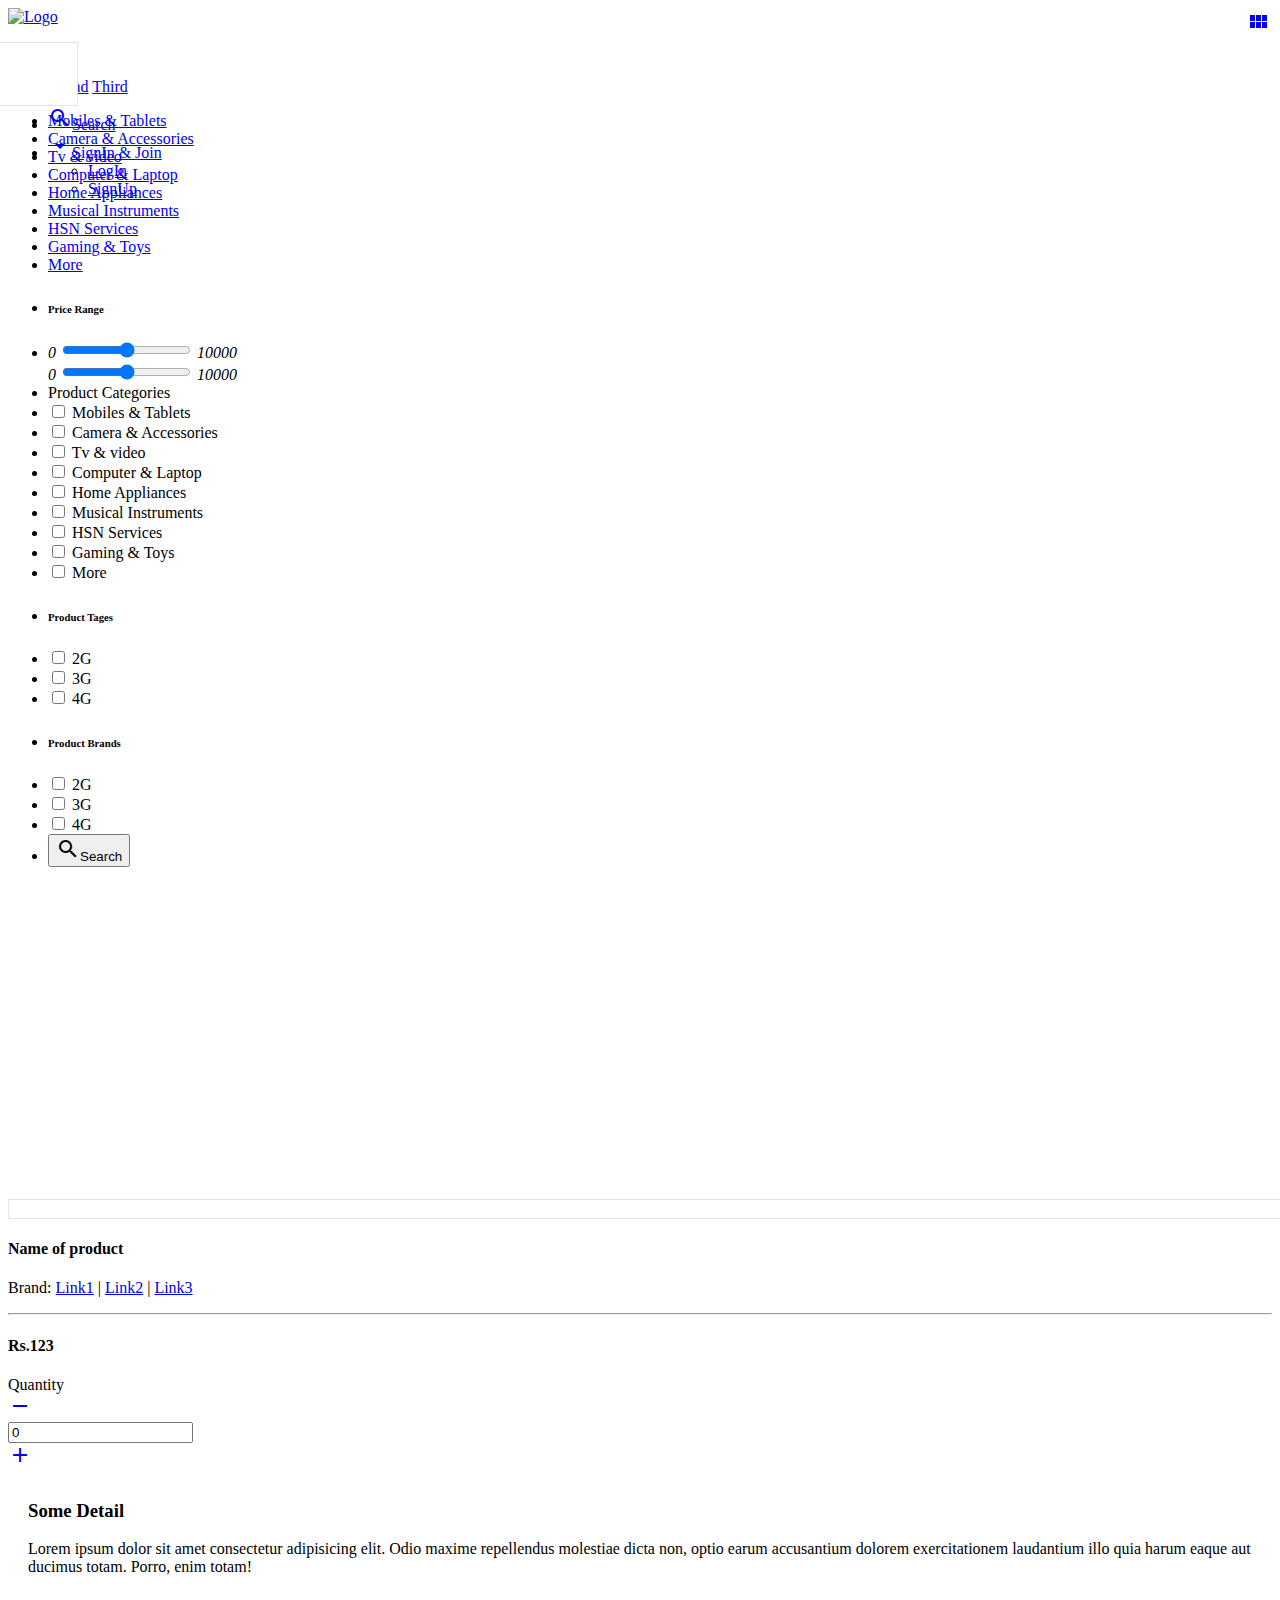
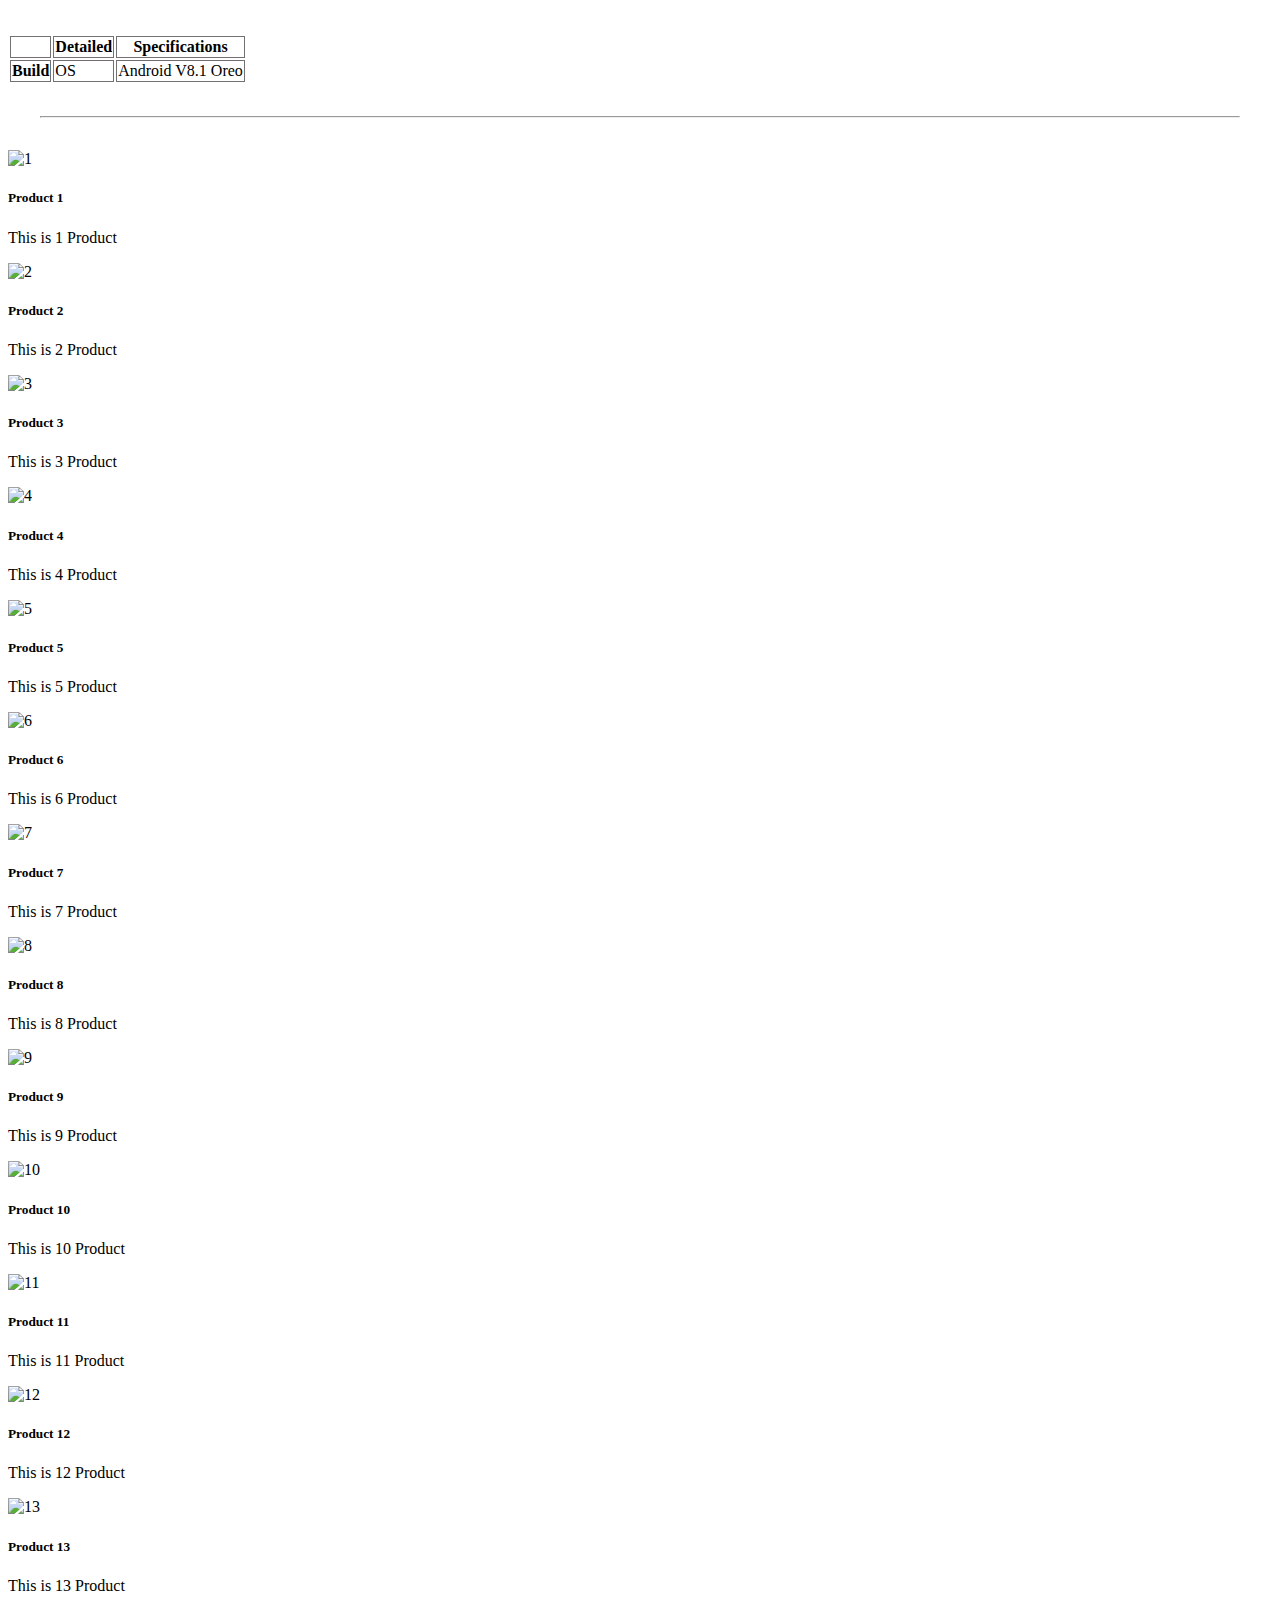
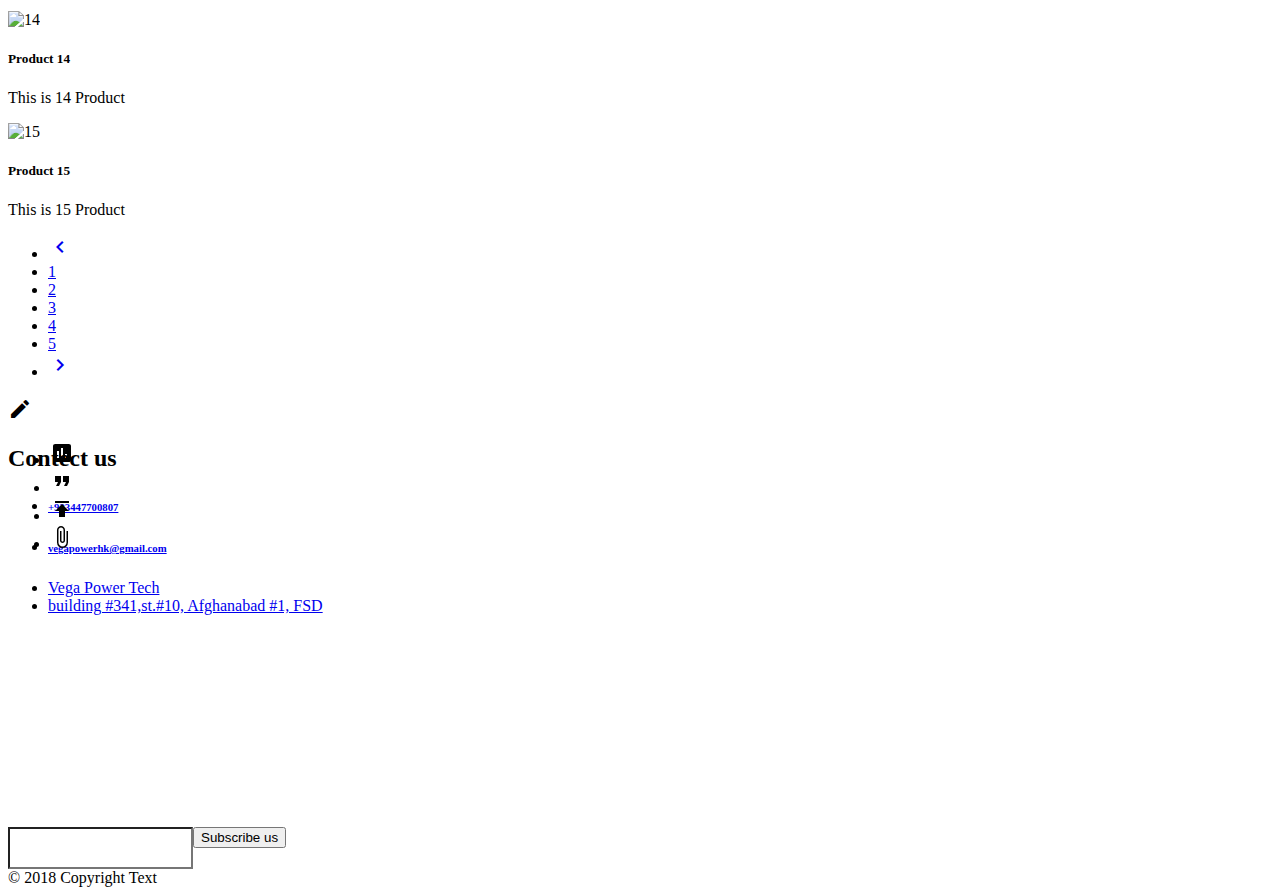
==== Product.html @ 9d2dc454 "change Product Page" ====
<!DOCTYPE html>
<html lang="en">
<head>
    <meta charset="UTF-8">
    <meta name="viewport" content="width=device-width, initial-scale=1.0">
    <meta http-equiv="X-UA-Compatible" content="ie=edge">
    <title>Document</title>
    <link rel="stylesheet" href="css/all.css">
    <link rel="stylesheet" href="css/materialize.css">
    <link href="https://fonts.googleapis.com/icon?family=Material+Icons" rel="stylesheet">
    <link rel="stylesheet" href="css/style.css">
</head>
<body>
        <body>
                <nav class="navbar-fixed transparent nav">
                    <div class="nav-wrapper">
                        <a href="#!" class="brand-logo">
                            <img src="images/logo.png" alt="Logo" height="70" class="brand-logo">
                        </a>
                        <ul class="right hide-on-med-and-down">
                            <li id="inputHolder" class="scale-transition scale-out"><input type="text" class="" placeholder="Enter here"
                                    id="searchInput"></li>
                            <li id="searchBtnHolder" class="red"><a href="#" id="searchBtn"><i class="material-icons left">search</i>Search</a></li>
                            <li class="red">
                                <a href="#" data-target='dropdown1' class="dropdown-trigger">
                                    <span>
                                        <i class="material-icons right">arrow_drop_down</i>SignIn &amp; Join
                                    </span>
                                </a>
                                <ul id='dropdown1' class='dropdown-content'>
                                    <li><a href="#!">LogIn</a></li>
                                    <li><a href="#!">SignUp</a></li>
                                </ul>
                            </li>
                        </ul>
                    </div>
                </nav>
                <div class="row">
                    <div class="col s12 m12">
                        <nav class="blue">
                            <div class="nav-wrapper">
                                <div class="col s12">
                                    <a href="#!" class="breadcrumb">First</a>
                                    <a href="#!" class="breadcrumb">Second</a>
                                    <a href="#!" class="breadcrumb">Third</a>
                                </div>
                            </div>
                        </nav>
                    </div>
                </div>
                        <a href="#" class="btn btn-floating hide-on-med-and-up blue sidenav-trigger btn-large" id="sidenavTrigger"
                            data-target="slide-out">
                            <i class="material-icons right">view_module</i></a>
                        <div class="row">
                            <div class="col s10 m3 sidenav" id="slide-out">
                                <ul class="collection">
                                    <li class="collection-item">
                                        <a href="https://www.daraz.pk/phones-tablets/" class="black-text collection-link">
                                            <i class="fas fa-mobile-alt mr-2"></i>
                                            Mobiles &amp; Tablets
                                        </a>
                                    </li>
                                    <li class="collection-item">
                                        <a href="https://www.daraz.pk/tvs-audio-cameras/" class="black-text collection-link">
                                            <i class="fas fa-camera mr-2"></i>
                                            Camera &amp; Accessories
                                        </a>
                                    </li>
                                    <li class="collection-item">
                                        <a href="https://www.daraz.pk/tvs-audio-cameras/" class="black-text collection-link">
                                            <i class="fas fa-tv mr-2"></i>
                                            Tv &amp; video
                                        </a>
                                    </li>
                                    <li class="collection-item">
                                        <a href="https://www.daraz.pk/computing-gaming/" class="black-text collection-link">
                                            <i class="fas fa-laptop mr-2"></i>
                                            Computer &amp; Laptop
                                        </a>
                                    </li>
                                    <li class="collection-item">
                                        <a href="https://www.daraz.pk/home-appliances/" class="black-text collection-link">
                                            <i class="fas fa-blender mr-2"></i>
                                            Home Appliances
                                        </a>
                                    </li>
                                    <li class="collection-item"><a href="#" class="black-text collection-link">
                                            <i class="fas fa-volume-up mr-2"></i>
                                            Musical Instruments
                                        </a>
                                    </li>
                                    <li class="collection-item">
                                        <a href="#" class="black-text collection-link">
                                            <i class="fas fa-cogs mr-2"></i>
                                            HSN Services
                                        </a>
                                    </li>
                                    <li class="collection-item">
                                        <a href="#" class="black-text collection-link">
                                            <i class="fas fa-gamepad mr-2"></i>
                                            Gaming &amp; Toys
                                        </a>
                                    </li>
                                    <li class="collection-item">
                                        <a href="#" class="black-text collection-link">
                                            <i class="fas fa-sign-in-alt mr-2"></i>
                                            More
                                        </a>
                                    </li>
                                </ul>
                                <ul class="collection">
                                    <li class="collection-item">
                                        <h6>Price Range</h6>
                                    </li>
                                    <li class="collection-item">
                                        <label for="maxRange" class="d-flex">
                                            <i>0</i>
                                            <input type="range" id="minRange" min="0" max="10000" />
                                            <i>10000</i>
                                        </label>
                                        <br>
                                        <label for="maxRange" class="d-flex">
                                            <i>0</i>
                                            <input type="range" id="maxRange" min="0" max="10000" />
                                            <i>10000</i>
                                        </label>
                                    </li>
                                    <li class="collection-item">
                                        Product Categories
                                    </li>
                                    <li class="collection-item">
                                        <label>
                                            <input type="checkbox" id="mobileTablets" />
                                            <span><i class="fas fa-mobile-alt "></i>Mobiles &amp; Tablets</span>
                                        </label>
                                    </li>
                                    <li class="collection-item">
                                        <label>
                                            <input type="checkbox" id="mobileTablets" />
                                            <span><i class="fas fa-camera "></i>Camera &amp; Accessories</span>
                                        </label>
                                    </li>
            
                                    <li class="collection-item">
                                        <label>
                                            <input type="checkbox" id="mobileTablets" />
                                            <span>
                                                <i class="fas fa-tv "></i>Tv &amp; video
                                            </span>
                                        </label>
                                    </li>
                                    <li class="collection-item">
                                        <label>
                                            <input type="checkbox" id="mobileTablets" />
                                            <span>
                                                <i class="fas fa-laptop "></i>Computer &amp; Laptop
                                            </span>
                                        </label>
                                    </li>
                                    <li class="collection-item">
                                        <label>
                                            <input type="checkbox" id="mobileTablets" />
                                            <span>
                                                <i class="fas fa-blender "></i>Home Appliances
                                            </span>
                                        </label>
                                    </li>
                                    <li class="collection-item">
                                        <label>
                                            <input type="checkbox" id="mobileTablets" />
                                            <span>
                                                <i class="fas fa-volume-up "></i>Musical Instruments
                                            </span>
                                        </label>
                                    </li>
                                    <li class="collection-item">
                                        <label>
                                            <input type="checkbox" id="mobileTablets" />
                                            <span>
                                                <i class="fas fa-cogs "></i>HSN Services
                                            </span>
                                        </label>
                                    </li>
                                    <li class="collection-item">
                                        <label>
                                            <input type="checkbox" id="mobileTablets" />
                                            <span>
                                                <i class="fas fa-gamepad "></i>Gaming &amp; Toys
                                            </span>
                                        </label>
                                    </li>
                                    <li class="collection-item">
                                        <label>
                                            <input type="checkbox" id="mobileTablets" />
                                            <span>
                                                <i class="fas fa-sign-in-alt "></i>More
                                            </span>
                                        </label>
                                    </li>
                                    <li class="collection-item">
                                        <h6>
                                            Product Tages
                                        </h6>
                                    </li>
                                    <li class="collection-item">
                                        <label>
                                            <input type="checkbox" id="mobileTablets" />
                                            <span><i class="fas fa-mobile-alt "></i>2G</span>
                                        </label>
                                    </li>
                                    <li class="collection-item">
                                        <label>
                                            <input type="checkbox" id="mobileTablets" />
                                            <span><i class="fas fa-mobile-alt "></i>3G</span>
                                        </label>
                                    </li>
                                    <li class="collection-item">
                                        <label>
                                            <input type="checkbox" id="mobileTablets" />
                                            <span><i class="fas fa-mobile-alt "></i>4G</span>
                                        </label>
                                    </li>
                                    <li class="collection-item">
                                        <h6>
                                            Product Brands
                                        </h6>
                                    </li>
                                    <li class="collection-item">
                                        <label>
                                            <input type="checkbox" id="mobileTablets" />
                                            <span><i class="fas fa-mobile-alt "></i>2G</span>
                                        </label>
                                    </li>
                                    <li class="collection-item">
                                        <label>
                                            <input type="checkbox" id="mobileTablets" />
                                            <span><i class="fas fa-mobile-alt "></i>3G</span>
                                        </label>
                                    </li>
                                    <li class="collection-item">
                                        <label>
                                            <input type="checkbox" id="mobileTablets" />
                                            <span><i class="fas fa-mobile-alt "></i>4G</span>
                                        </label>
                                    </li>
                                    <li class="collection-item center">
                                        <button class="btn btn-large red">
            
                                            <i class="material-icons left">search</i>Search
                                        </button>
                                    </li>
                                </ul>
                            </div>
                            <script>
                                document.addEventListener('DOMContentLoaded', function () {
                                    var elems = document.querySelectorAll('.sidenav');
                                    var instances = M.Sidenav.init(elems);
                                });
                            </script>
                            <!-- side nav end -->
                            <div class="col s10 m9">
                                <div class="row">
                                    <div class="col s12 m6">
                                        <div class="cardPanel ">
                                            <img src="images/1.jpg" alt="" height="100%">
                                        </div>
            
                                        <ul id="imgOfItem">
            
                                            <li>
                                                <img src="images/1.jpg" height="100%" alt="">
                                            </li>
                                            <li>
                                                <img src="images/2.jpg" height="100%" alt="">
                                            </li>
                                            <li>
                                                <img src="images/3.jpg" height="100%" alt="">
                                            </li>
                                            <li>
                                                <img src="images/4.jpg" height="100%" alt="">
                                            </li>
            
                                        </ul>
                                    </div>
                                    <div class="col s12 m5">
                                        <h4>
                                            Name of product
                                        </h4>
                                        <p>
                                            Brand:
                                            <a href="#">Link1</a> |
                                            <a href="#">Link2</a> |
                                            <a href="#">Link3</a>
            
                                        </p>
                                        <hr>
                                        <h4 id="PriceOfItem" class="red-text">
                                            Rs.123
                                        </h4>
                                        <div class="row">
                                            <label class="col m2 s12" for="Qty">
                                                Quantity
                                            </label>
                                            <div class="col s2">
                                                <a href="javascript:void(0)" class="btn-floating btn-large waves-effect waves-light red"
                                                    onclick="removeOne()">
                                                    <i class="material-icons">
                                                        remove
                                                    </i>
                                                </a>
                                            </div>
                                            <div class="col s6">
                                                <input type="number" readonly id="Qty" class="center" value="0">
                                            </div>
                                            <div class="col s2">
                                                <a href="javascript:void(0)" class="btn-floating btn-large waves-effect waves-light red"
                                                    onclick="addOne()">
                                                    <i class="material-icons">
                                                        add
                                                    </i>
                                                </a>
                                            </div>
                                        </div>
            
                                    </div>
                                </div>
                                <div id="decriptionP" class="grey darken-1 white-text">
                                    <h3>Some Detail</h3>
                                    <p>
                                        Lorem ipsum dolor sit amet consectetur adipisicing elit. Odio maxime repellendus molestiae
                                        dicta non, optio earum accusantium dolorem exercitationem laudantium illo quia harum eaque
                                        aut ducimus totam. Porro, enim totam!
                                    </p>
                                </div>
                                <div id="decTable" class="row">
                                    <div class="col s12 m8 offset-m1">
                                        <table class="striped responsive-table border">
                                            <thead>
                                                <th></th>
                                                <th>Detailed</th>
                                                <th>Specifications</th>
                                            </thead>
                                            <tbody>
                                                <tr>
                                                    <th>Build</th>
                                                    <td>OS</td>
                                                    <td>Android V8.1 Oreo</td>
                                                </tr>
            
                                            </tbody>
                                        </table>
                                    </div>
                                </div>
                                <hr style="margin:2rem">
                                <section class="center">
                                    <div class="row" id="mainSearchData">
                                        <script>
                                            for (var i = 0; i < 15; i++) {
                                                mainSearchData.innerHTML +=
                                                    `<div class="col s12 m3">
                                            <div class="card">
                                                    <img src="images/${i + 1}.jpg" alt="${i + 1}" width="100%">
                                                    <div class="card-content">
                                                        <h5>Product ${i + 1}</h5>
                                                        <p>This is ${i + 1} Product
                                                    </div>
                                                </div>
                                    </div>
                                            `;
                                            }
                                        </script>
                                    </div>
                                </section>
                            </div>
            
                        </div>
                <ul class="pagination center" id="pagination">
                    <li class="disabled"><a href="#!"><i class="material-icons">chevron_left</i></a></li>
                    <li class="active"><a href="#!">1</a></li>
                    <li class="waves-effect"><a href="#!">2</a></li>
                    <li class="waves-effect"><a href="#!">3</a></li>
                    <li class="waves-effect"><a href="#!">4</a></li>
                    <li class="waves-effect"><a href="#!">5</a></li>
                    <li class="waves-effect"><a href="#!"><i class="material-icons">chevron_right</i></a></li>
                </ul>
                <div class="fixed-action-btn">
                    <a class="btn-floating btn-large red hide-on-med-and-up">
                        <i class="large material-icons">mode_edit</i>
                    </a>
                    <ul class="hide-on-med-and-up" >
                        <li><a class="btn-floating red"><i class="material-icons">insert_chart</i></a></li>
                        <li><a class="btn-floating yellow darken-1"><i class="material-icons">format_quote</i></a></li>
                        <li><a class="btn-floating green"><i class="material-icons">publish</i></a></li>
                        <li><a class="btn-floating blue"><i class="material-icons">attach_file</i></a></li>
                    </ul>
                </div>
                <footer class="page-footer black">
                    <div class="container">
                        <div class="row">
                            <div class="col l4 s12 wow fadeInLeft">
                                <h2 class="white-text">
                                    <strong>
                                        Contect us
                                    </strong>
                                </h2>
                                <ul>
                                    <li>
                                        <h6>
                                            <a class="grey-text text-lighten-3" href="#!">
                                                <i class="fas fa-mobile-alt"></i>
                                                +923447700807
                                            </a>
                                        </h6>
                                    </li>
                                    <li>
                                        <h6>
                                            <a class="grey-text text-lighten-3" href="#!">
                                                <i class="fas fa-envelope"></i>
                                                vegapowerhk@gmail.com
                                            </a>
                                        </h6>
                                    </li>
                                    <li>
                                        <a class="grey-text text-lighten-3" href="#!">
                                            <i class="fab fa-facebook-f"></i>
                                            Vega Power Tech
                                        </a>
                                    </li>
                                    <li>
                                        <a class="grey-text text-lighten-3" href="#!">
                                            <i class="fas fa-building"></i>
                                            building #341,st.#10, Afghanabad #1, FSD
                                        </a>
                                    </li>
                                </ul>
                            </div>
                            <div class="col l4 s12 wow fadeIn">
                                <h1>
                                    <iframe src="https://www.google.com/maps/embed?pb=!1m18!1m12!1m3!1d3404.8460699425837!2d73.0530233146283!3d31.418366859316393!2m3!1f0!2f0!3f0!3m2!1i1024!2i768!4f13.1!3m3!1m2!1s0x392242e9ba3b0863%3A0x13fc100a58ac02cc!2sStreet+10%2C+Afghanabad%2C+Faisalabad%2C+Punjab%2C+Pakistan!5e0!3m2!1sen!2s!4v1538817847389"
                                        width="100%" frameborder="0" style="border:0" allowfullscreen></iframe>
                                </h1>
                            </div>
                            <div class="col l4 s12 wow fadeInRight">
                                <h1>
                                    <a href="#" class="btn-floating btn-large waves-effect waves-light light-blue">
                                        <i class="fab fa-twitter"></i>
                                    </a>
                                    <a href="#" class="btn-floating btn-large waves-effect waves-light indigo darken-4">
                                        <i class="fab fa-facebook-f"></i>
                                    </a>
                                    <a href="#" class="btn-floating btn-large waves-effect waves-light red darken-4">
                                        <i class="fab fa-google-plus-g"></i>
                                    </a>
                                    <a href="#" class="btn-floating btn-large waves-effect waves-light purple darken-4">
                                        <i class="fab fa-instagram"></i>
                                    </a>
                                </h1>
                                <form action="" style="margin-top:2rem">
                                    <div id="subDiv">
                                        <div class="input-field">
                                            <input type="email" id="subInput">
                                        </div>
                                        <div class="input-field">
                                            <input type="submit" class="btn red large" value="Subscribe us">
                                        </div>
                                    </div>
                                </form>
                            </div>
                        </div>
                    </div>
                    <div class="footer-copyright darken-4 grey">
                        <div class="container">
                            © 2018 Copyright Text
                        </div>
                    </div>
                </footer>
            
                <script src="js/materialize.js"></script>
                <script src="js/script.js"></script>
            </body>
</body>
</html>
---- css/style.css ----
#searchInput{
        position: absolute;
        width: 30vw;
        right: 0px;
        height: 100%;
        border:1px solid rgba(202, 201, 201,0.5);
        box-sizing: border-box;
        padding-left: 5px;
        
    }
    #searchBtnHolder{
        position: relative;
    }
    #inputHolder{
        position: relative;
        width: 30px;
        height: 64px;
    }
    
.collection-link{
    padding: 0px !important;
}
.collection-link>i{
    color: black;
}
@media(min-width:687px)
{
    #slide-out{
        transform: translateX(0px) !important;
        position: static;
    }
}
  .collection-item:hover{
      background-color: rgba(241, 4, 4, 0.425);
  }
  .collection-item span{
      color: black;
  }
  .nav{
        height: 70px;
        box-shadow: none;
  }
  #sidenavTrigger{
      position: fixed;
      right: 10px;
      top: 10px;
      z-index: 997;
  }
  #slide-out{
      z-index: 999 !important;
  }
  .fixed-action-btn{
      left: 10px;
  }
  .fixed-action-btn>ul{
      width: 56px;
      position: fixed;
      left: 10px;
  }
  .cardPanel{
      height: 300px;
      width: 200px;
  }
  #imgOfItem{
      width: 100%;
      list-style-type: none;
      display: flex;
      flex-direction: row;
      border:1px solid rgba(202, 201, 201,0.5);      
    justify-content: center; 
  }
  #imgOfItem>li>img{
      height: 100px;
      margin: 5px;
  }
  #imgOfItem>li>img:hover{
    border:1px solid rgba(202, 201, 201,0.5);      
      
  }
  @media(max-width:756px)
  {
    #imgOfItem{
        flex-direction: column;
    }
  }
  #decriptionP{
      padding: 10px 20px;
  }
  #decTable{
      margin-top:2rem; 
  }
  .border td,.border th{
      border: 1px solid rgb(114, 112, 112);
  }
  #subDiv{
      display: flex;
  }
  #subInput{
      background: white;
      height: 36px;
  }
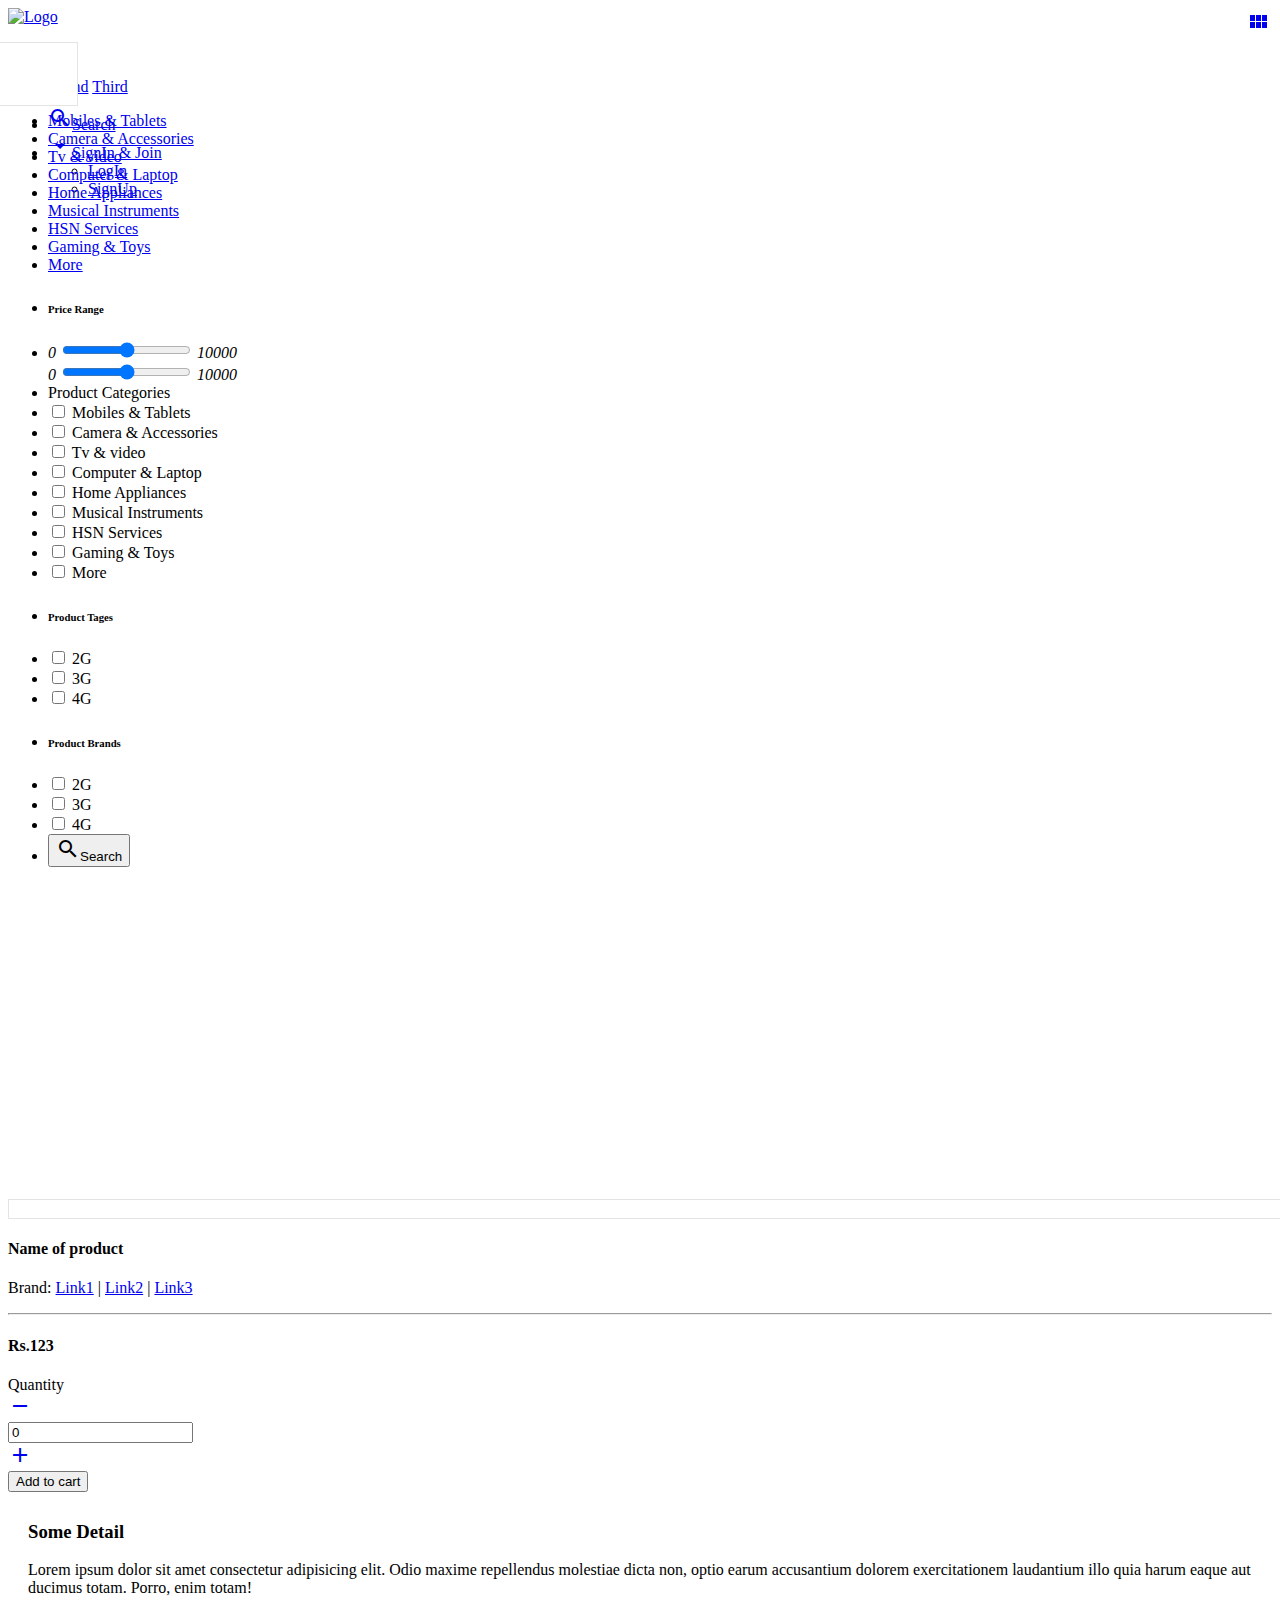
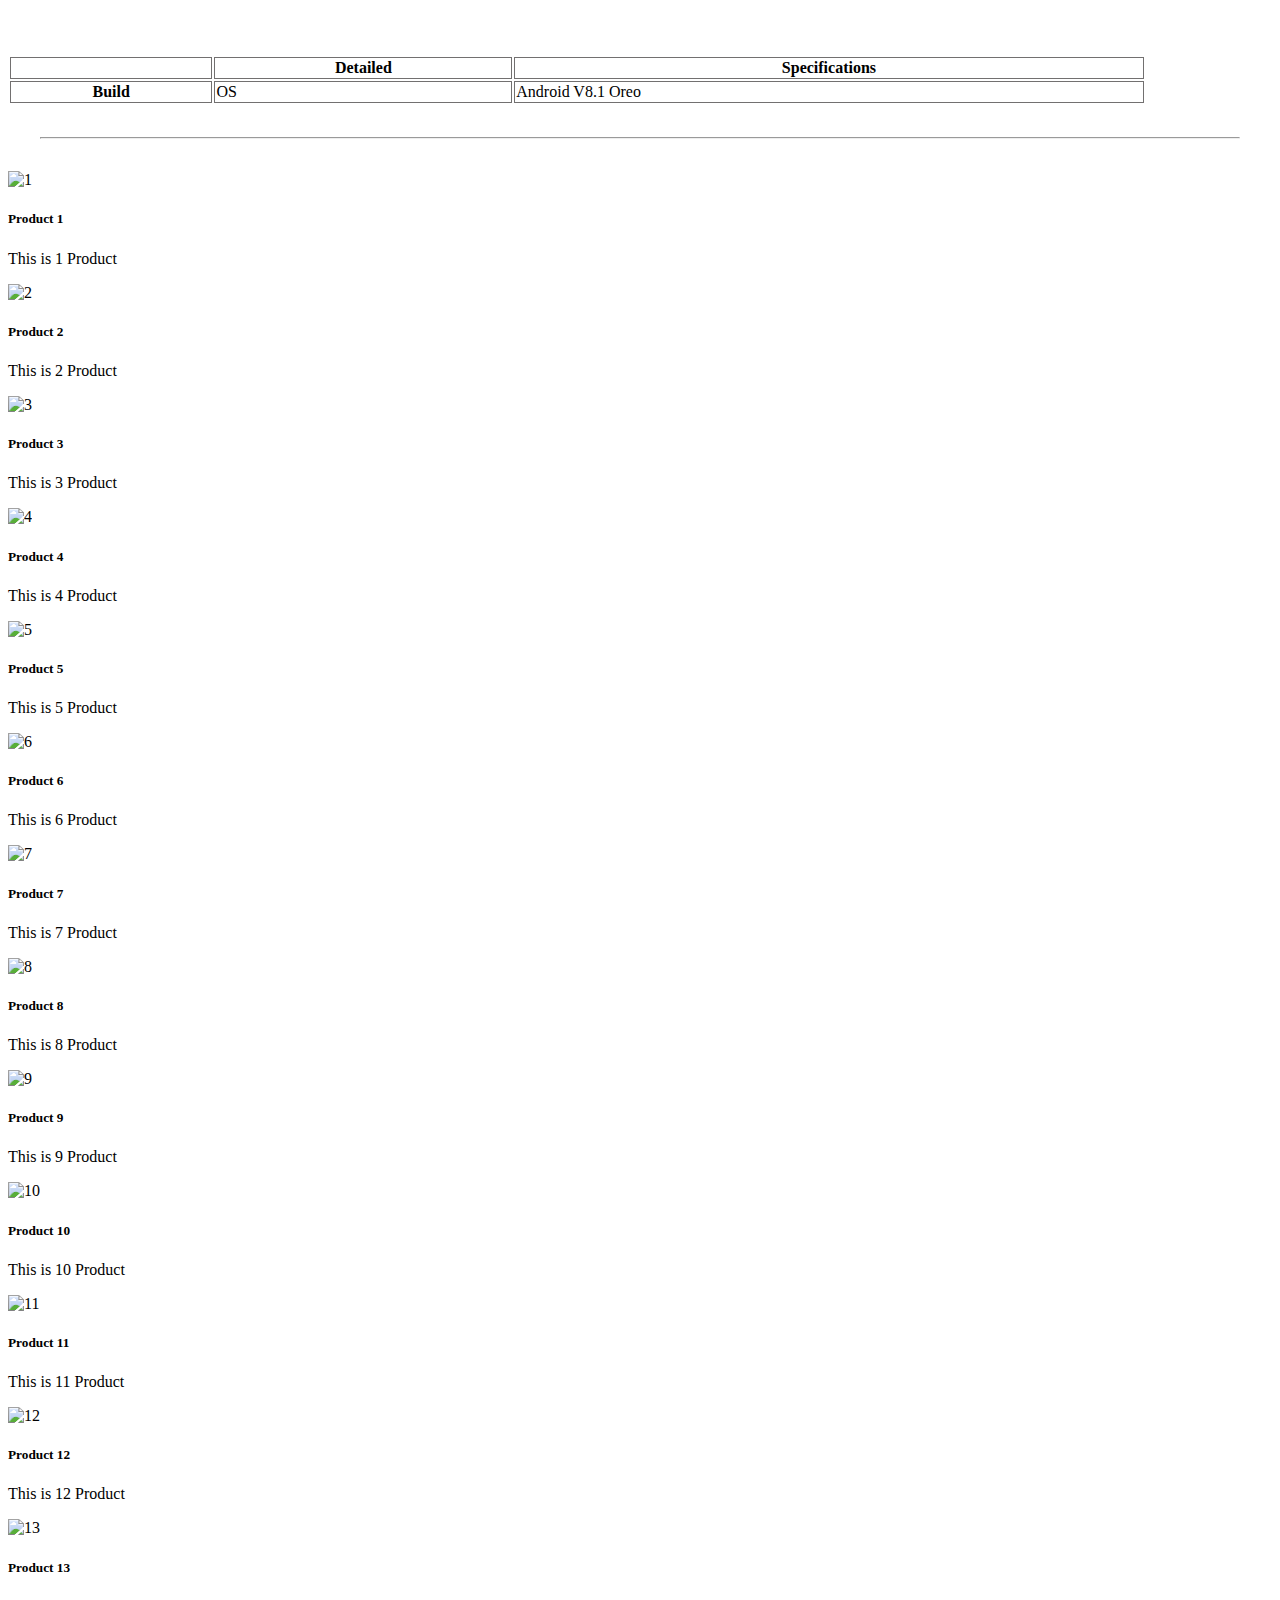
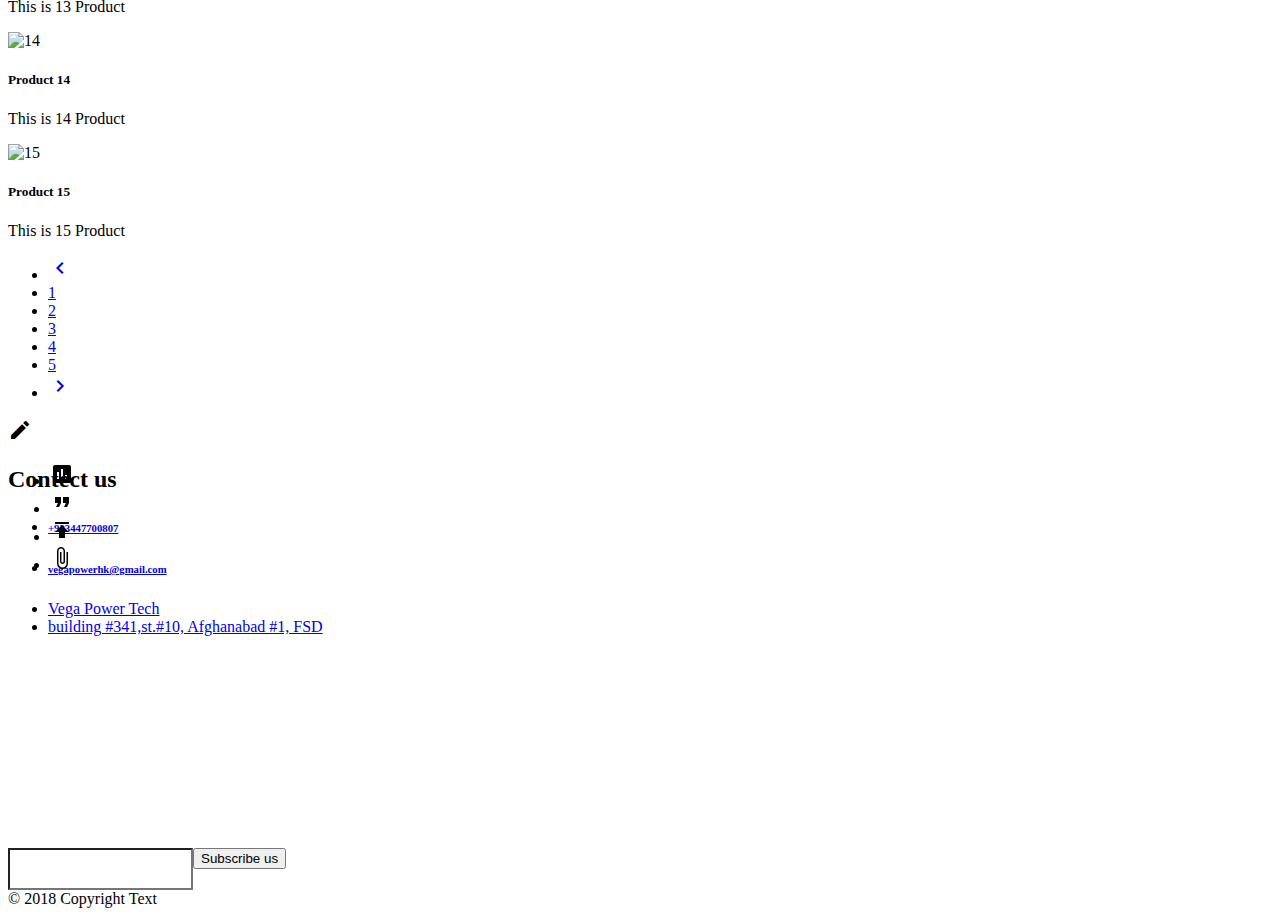
==== commit 7b27a0cc: "set table and add on click on pics" ====
--- a/Product.html
+++ b/Product.html
@@ -51,329 +51,336 @@
                         <a href="#" class="btn btn-floating hide-on-med-and-up blue sidenav-trigger btn-large" id="sidenavTrigger"
                             data-target="slide-out">
                             <i class="material-icons right">view_module</i></a>
-                        <div class="row">
-                            <div class="col s10 m3 sidenav" id="slide-out">
-                                <ul class="collection">
-                                    <li class="collection-item">
-                                        <a href="https://www.daraz.pk/phones-tablets/" class="black-text collection-link">
-                                            <i class="fas fa-mobile-alt mr-2"></i>
-                                            Mobiles &amp; Tablets
-                                        </a>
-                                    </li>
-                                    <li class="collection-item">
-                                        <a href="https://www.daraz.pk/tvs-audio-cameras/" class="black-text collection-link">
-                                            <i class="fas fa-camera mr-2"></i>
-                                            Camera &amp; Accessories
-                                        </a>
-                                    </li>
-                                    <li class="collection-item">
-                                        <a href="https://www.daraz.pk/tvs-audio-cameras/" class="black-text collection-link">
-                                            <i class="fas fa-tv mr-2"></i>
-                                            Tv &amp; video
-                                        </a>
-                                    </li>
-                                    <li class="collection-item">
-                                        <a href="https://www.daraz.pk/computing-gaming/" class="black-text collection-link">
-                                            <i class="fas fa-laptop mr-2"></i>
-                                            Computer &amp; Laptop
-                                        </a>
-                                    </li>
-                                    <li class="collection-item">
-                                        <a href="https://www.daraz.pk/home-appliances/" class="black-text collection-link">
-                                            <i class="fas fa-blender mr-2"></i>
-                                            Home Appliances
-                                        </a>
-                                    </li>
-                                    <li class="collection-item"><a href="#" class="black-text collection-link">
-                                            <i class="fas fa-volume-up mr-2"></i>
-                                            Musical Instruments
-                                        </a>
-                                    </li>
-                                    <li class="collection-item">
-                                        <a href="#" class="black-text collection-link">
-                                            <i class="fas fa-cogs mr-2"></i>
-                                            HSN Services
-                                        </a>
-                                    </li>
-                                    <li class="collection-item">
-                                        <a href="#" class="black-text collection-link">
-                                            <i class="fas fa-gamepad mr-2"></i>
-                                            Gaming &amp; Toys
-                                        </a>
-                                    </li>
-                                    <li class="collection-item">
-                                        <a href="#" class="black-text collection-link">
-                                            <i class="fas fa-sign-in-alt mr-2"></i>
-                                            More
-                                        </a>
-                                    </li>
-                                </ul>
-                                <ul class="collection">
-                                    <li class="collection-item">
-                                        <h6>Price Range</h6>
-                                    </li>
-                                    <li class="collection-item">
-                                        <label for="maxRange" class="d-flex">
-                                            <i>0</i>
-                                            <input type="range" id="minRange" min="0" max="10000" />
-                                            <i>10000</i>
-                                        </label>
-                                        <br>
-                                        <label for="maxRange" class="d-flex">
-                                            <i>0</i>
-                                            <input type="range" id="maxRange" min="0" max="10000" />
-                                            <i>10000</i>
-                                        </label>
-                                    </li>
-                                    <li class="collection-item">
-                                        Product Categories
-                                    </li>
-                                    <li class="collection-item">
-                                        <label>
-                                            <input type="checkbox" id="mobileTablets" />
-                                            <span><i class="fas fa-mobile-alt "></i>Mobiles &amp; Tablets</span>
-                                        </label>
-                                    </li>
-                                    <li class="collection-item">
-                                        <label>
-                                            <input type="checkbox" id="mobileTablets" />
-                                            <span><i class="fas fa-camera "></i>Camera &amp; Accessories</span>
-                                        </label>
-                                    </li>
-            
-                                    <li class="collection-item">
-                                        <label>
-                                            <input type="checkbox" id="mobileTablets" />
-                                            <span>
-                                                <i class="fas fa-tv "></i>Tv &amp; video
-                                            </span>
-                                        </label>
-                                    </li>
-                                    <li class="collection-item">
-                                        <label>
-                                            <input type="checkbox" id="mobileTablets" />
-                                            <span>
-                                                <i class="fas fa-laptop "></i>Computer &amp; Laptop
-                                            </span>
-                                        </label>
-                                    </li>
-                                    <li class="collection-item">
-                                        <label>
-                                            <input type="checkbox" id="mobileTablets" />
-                                            <span>
-                                                <i class="fas fa-blender "></i>Home Appliances
-                                            </span>
-                                        </label>
-                                    </li>
-                                    <li class="collection-item">
-                                        <label>
-                                            <input type="checkbox" id="mobileTablets" />
-                                            <span>
-                                                <i class="fas fa-volume-up "></i>Musical Instruments
-                                            </span>
-                                        </label>
-                                    </li>
-                                    <li class="collection-item">
-                                        <label>
-                                            <input type="checkbox" id="mobileTablets" />
-                                            <span>
-                                                <i class="fas fa-cogs "></i>HSN Services
-                                            </span>
-                                        </label>
-                                    </li>
-                                    <li class="collection-item">
-                                        <label>
-                                            <input type="checkbox" id="mobileTablets" />
-                                            <span>
-                                                <i class="fas fa-gamepad "></i>Gaming &amp; Toys
-                                            </span>
-                                        </label>
-                                    </li>
-                                    <li class="collection-item">
-                                        <label>
-                                            <input type="checkbox" id="mobileTablets" />
-                                            <span>
-                                                <i class="fas fa-sign-in-alt "></i>More
-                                            </span>
-                                        </label>
-                                    </li>
-                                    <li class="collection-item">
-                                        <h6>
-                                            Product Tages
-                                        </h6>
-                                    </li>
-                                    <li class="collection-item">
-                                        <label>
-                                            <input type="checkbox" id="mobileTablets" />
-                                            <span><i class="fas fa-mobile-alt "></i>2G</span>
-                                        </label>
-                                    </li>
-                                    <li class="collection-item">
-                                        <label>
-                                            <input type="checkbox" id="mobileTablets" />
-                                            <span><i class="fas fa-mobile-alt "></i>3G</span>
-                                        </label>
-                                    </li>
-                                    <li class="collection-item">
-                                        <label>
-                                            <input type="checkbox" id="mobileTablets" />
-                                            <span><i class="fas fa-mobile-alt "></i>4G</span>
-                                        </label>
-                                    </li>
-                                    <li class="collection-item">
-                                        <h6>
-                                            Product Brands
-                                        </h6>
-                                    </li>
-                                    <li class="collection-item">
-                                        <label>
-                                            <input type="checkbox" id="mobileTablets" />
-                                            <span><i class="fas fa-mobile-alt "></i>2G</span>
-                                        </label>
-                                    </li>
-                                    <li class="collection-item">
-                                        <label>
-                                            <input type="checkbox" id="mobileTablets" />
-                                            <span><i class="fas fa-mobile-alt "></i>3G</span>
-                                        </label>
-                                    </li>
-                                    <li class="collection-item">
-                                        <label>
-                                            <input type="checkbox" id="mobileTablets" />
-                                            <span><i class="fas fa-mobile-alt "></i>4G</span>
-                                        </label>
-                                    </li>
-                                    <li class="collection-item center">
-                                        <button class="btn btn-large red">
-            
-                                            <i class="material-icons left">search</i>Search
-                                        </button>
-                                    </li>
-                                </ul>
-                            </div>
-                            <script>
-                                document.addEventListener('DOMContentLoaded', function () {
-                                    var elems = document.querySelectorAll('.sidenav');
-                                    var instances = M.Sidenav.init(elems);
-                                });
-                            </script>
-                            <!-- side nav end -->
-                            <div class="col s10 m9">
-                                <div class="row">
-                                    <div class="col s12 m6">
-                                        <div class="cardPanel ">
-                                            <img src="images/1.jpg" alt="" height="100%">
-                                        </div>
-            
-                                        <ul id="imgOfItem">
-            
-                                            <li>
-                                                <img src="images/1.jpg" height="100%" alt="">
-                                            </li>
-                                            <li>
-                                                <img src="images/2.jpg" height="100%" alt="">
-                                            </li>
-                                            <li>
-                                                <img src="images/3.jpg" height="100%" alt="">
-                                            </li>
-                                            <li>
-                                                <img src="images/4.jpg" height="100%" alt="">
-                                            </li>
-            
+                            <div class="row">
+                                    <div class="col s10 m3 sidenav" id="slide-out">
+                                        <ul class="collection">
+                                            <li class="collection-item">
+                                                <a href="https://www.daraz.pk/phones-tablets/" class="black-text collection-link">
+                                                    <i class="fas fa-mobile-alt mr-2"></i>
+                                                    Mobiles &amp; Tablets
+                                                </a>
+                                            </li>
+                                            <li class="collection-item">
+                                                <a href="https://www.daraz.pk/tvs-audio-cameras/" class="black-text collection-link">
+                                                    <i class="fas fa-camera mr-2"></i>
+                                                    Camera &amp; Accessories
+                                                </a>
+                                            </li>
+                                            <li class="collection-item">
+                                                <a href="https://www.daraz.pk/tvs-audio-cameras/" class="black-text collection-link">
+                                                    <i class="fas fa-tv mr-2"></i>
+                                                    Tv &amp; video
+                                                </a>
+                                            </li>
+                                            <li class="collection-item">
+                                                <a href="https://www.daraz.pk/computing-gaming/" class="black-text collection-link">
+                                                    <i class="fas fa-laptop mr-2"></i>
+                                                    Computer &amp; Laptop
+                                                </a>
+                                            </li>
+                                            <li class="collection-item">
+                                                <a href="https://www.daraz.pk/home-appliances/" class="black-text collection-link">
+                                                    <i class="fas fa-blender mr-2"></i>
+                                                    Home Appliances
+                                                </a>
+                                            </li>
+                                            <li class="collection-item"><a href="#" class="black-text collection-link">
+                                                    <i class="fas fa-volume-up mr-2"></i>
+                                                    Musical Instruments
+                                                </a>
+                                            </li>
+                                            <li class="collection-item">
+                                                <a href="#" class="black-text collection-link">
+                                                    <i class="fas fa-cogs mr-2"></i>
+                                                    HSN Services
+                                                </a>
+                                            </li>
+                                            <li class="collection-item">
+                                                <a href="#" class="black-text collection-link">
+                                                    <i class="fas fa-gamepad mr-2"></i>
+                                                    Gaming &amp; Toys
+                                                </a>
+                                            </li>
+                                            <li class="collection-item">
+                                                <a href="#" class="black-text collection-link">
+                                                    <i class="fas fa-sign-in-alt mr-2"></i>
+                                                    More
+                                                </a>
+                                            </li>
+                                        </ul>
+                                        <ul class="collection">
+                                            <li class="collection-item">
+                                                <h6>Price Range</h6>
+                                            </li>
+                                            <li class="collection-item">
+                                                <label for="maxRange" class="d-flex">
+                                                    <i>0</i>
+                                                    <input type="range" id="minRange" min="0" max="10000" />
+                                                    <i>10000</i>
+                                                </label>
+                                                <br>
+                                                <label for="maxRange" class="d-flex">
+                                                    <i>0</i>
+                                                    <input type="range" id="maxRange" min="0" max="10000" />
+                                                    <i>10000</i>
+                                                </label>
+                                            </li>
+                                            <li class="collection-item">
+                                                Product Categories
+                                            </li>
+                                            <li class="collection-item">
+                                                <label>
+                                                    <input type="checkbox" id="mobileTablets" />
+                                                    <span><i class="fas fa-mobile-alt "></i>Mobiles &amp; Tablets</span>
+                                                </label>
+                                            </li>
+                                            <li class="collection-item">
+                                                <label>
+                                                    <input type="checkbox" id="mobileTablets" />
+                                                    <span><i class="fas fa-camera "></i>Camera &amp; Accessories</span>
+                                                </label>
+                                            </li>
+                    
+                                            <li class="collection-item">
+                                                <label>
+                                                    <input type="checkbox" id="mobileTablets" />
+                                                    <span>
+                                                        <i class="fas fa-tv "></i>Tv &amp; video
+                                                    </span>
+                                                </label>
+                                            </li>
+                                            <li class="collection-item">
+                                                <label>
+                                                    <input type="checkbox" id="mobileTablets" />
+                                                    <span>
+                                                        <i class="fas fa-laptop "></i>Computer &amp; Laptop
+                                                    </span>
+                                                </label>
+                                            </li>
+                                            <li class="collection-item">
+                                                <label>
+                                                    <input type="checkbox" id="mobileTablets" />
+                                                    <span>
+                                                        <i class="fas fa-blender "></i>Home Appliances
+                                                    </span>
+                                                </label>
+                                            </li>
+                                            <li class="collection-item">
+                                                <label>
+                                                    <input type="checkbox" id="mobileTablets" />
+                                                    <span>
+                                                        <i class="fas fa-volume-up "></i>Musical Instruments
+                                                    </span>
+                                                </label>
+                                            </li>
+                                            <li class="collection-item">
+                                                <label>
+                                                    <input type="checkbox" id="mobileTablets" />
+                                                    <span>
+                                                        <i class="fas fa-cogs "></i>HSN Services
+                                                    </span>
+                                                </label>
+                                            </li>
+                                            <li class="collection-item">
+                                                <label>
+                                                    <input type="checkbox" id="mobileTablets" />
+                                                    <span>
+                                                        <i class="fas fa-gamepad "></i>Gaming &amp; Toys
+                                                    </span>
+                                                </label>
+                                            </li>
+                                            <li class="collection-item">
+                                                <label>
+                                                    <input type="checkbox" id="mobileTablets" />
+                                                    <span>
+                                                        <i class="fas fa-sign-in-alt "></i>More
+                                                    </span>
+                                                </label>
+                                            </li>
+                                            <li class="collection-item">
+                                                <h6>
+                                                    Product Tages
+                                                </h6>
+                                            </li>
+                                            <li class="collection-item">
+                                                <label>
+                                                    <input type="checkbox" id="mobileTablets" />
+                                                    <span><i class="fas fa-mobile-alt "></i>2G</span>
+                                                </label>
+                                            </li>
+                                            <li class="collection-item">
+                                                <label>
+                                                    <input type="checkbox" id="mobileTablets" />
+                                                    <span><i class="fas fa-mobile-alt "></i>3G</span>
+                                                </label>
+                                            </li>
+                                            <li class="collection-item">
+                                                <label>
+                                                    <input type="checkbox" id="mobileTablets" />
+                                                    <span><i class="fas fa-mobile-alt "></i>4G</span>
+                                                </label>
+                                            </li>
+                                            <li class="collection-item">
+                                                <h6>
+                                                    Product Brands
+                                                </h6>
+                                            </li>
+                                            <li class="collection-item">
+                                                <label>
+                                                    <input type="checkbox" id="mobileTablets" />
+                                                    <span><i class="fas fa-mobile-alt "></i>2G</span>
+                                                </label>
+                                            </li>
+                                            <li class="collection-item">
+                                                <label>
+                                                    <input type="checkbox" id="mobileTablets" />
+                                                    <span><i class="fas fa-mobile-alt "></i>3G</span>
+                                                </label>
+                                            </li>
+                                            <li class="collection-item">
+                                                <label>
+                                                    <input type="checkbox" id="mobileTablets" />
+                                                    <span><i class="fas fa-mobile-alt "></i>4G</span>
+                                                </label>
+                                            </li>
+                                            <li class="collection-item center">
+                                                <button class="btn btn-large red">
+                    
+                                                    <i class="material-icons left">search</i>Search
+                                                </button>
+                                            </li>
                                         </ul>
                                     </div>
-                                    <div class="col s12 m5">
-                                        <h4>
-                                            Name of product
-                                        </h4>
-                                        <p>
-                                            Brand:
-                                            <a href="#">Link1</a> |
-                                            <a href="#">Link2</a> |
-                                            <a href="#">Link3</a>
-            
-                                        </p>
-                                        <hr>
-                                        <h4 id="PriceOfItem" class="red-text">
-                                            Rs.123
-                                        </h4>
+                                    <script>
+                                        document.addEventListener('DOMContentLoaded', function () {
+                                            var elems = document.querySelectorAll('.sidenav');
+                                            var instances = M.Sidenav.init(elems);
+                                        });
+                                    </script>
+                                    <!-- side nav end -->
+                                    <div class="col s12 m9">
                                         <div class="row">
-                                            <label class="col m2 s12" for="Qty">
-                                                Quantity
-                                            </label>
-                                            <div class="col s2">
-                                                <a href="javascript:void(0)" class="btn-floating btn-large waves-effect waves-light red"
-                                                    onclick="removeOne()">
-                                                    <i class="material-icons">
-                                                        remove
-                                                    </i>
-                                                </a>
+                                            <div class="col s12 m6">
+                                                <div class="cardPanel ">
+                                                    <img src="images/1.jpg" id="MainPic" alt="" height="100%">
+                                                </div>
+                    
+                                                <ul id="imgOfItem">
+                    
+                                                    <li>
+                                                        <img src="images/1.jpg" height="100%" alt="" onclick="changeMainPic(this.getAttribute('src'))">
+                                                    </li>
+                                                    <li>
+                                                        <img src="images/2.jpg" height="100%" alt="" onclick="changeMainPic(this.getAttribute('src'))">
+                                                    </li>
+                                                    <li>
+                                                        <img src="images/3.jpg" height="100%" alt="" onclick="changeMainPic(this.getAttribute('src'))">
+                                                    </li>
+                                                    <li>
+                                                        <img src="images/4.jpg" height="100%" alt="" onclick="changeMainPic(this.getAttribute('src'))">
+                                                    </li>
+                    
+                                                </ul>
+                                                <script>
+                                                function changeMainPic(abc){
+                                                    MainPic.setAttribute('src',abc);
+                                                }
+                                                </script>
                                             </div>
-                                            <div class="col s6">
-                                                <input type="number" readonly id="Qty" class="center" value="0">
-                                            </div>
-                                            <div class="col s2">
-                                                <a href="javascript:void(0)" class="btn-floating btn-large waves-effect waves-light red"
-                                                    onclick="addOne()">
-                                                    <i class="material-icons">
-                                                        add
-                                                    </i>
-                                                </a>
+                                            <div class="col s12 m5">
+                                                <h4>
+                                                    Name of product
+                                                </h4>
+                                                <p>
+                                                    Brand:
+                                                    <a href="#">Link1</a> |
+                                                    <a href="#">Link2</a> |
+                                                    <a href="#">Link3</a>
+                    
+                                                </p>
+                                                <hr>
+                                                <h4 id="PriceOfItem" class="red-text">
+                                                    Rs.123
+                                                </h4>
+                                                <div class="row">
+                                                    <label class="col m2 s12" for="Qty">
+                                                        Quantity
+                                                    </label>
+                                                    <div class="col s2">
+                                                        <a href="javascript:void(0)" class="btn-floating btn-large waves-effect waves-light red"
+                                                            onclick="removeOne()">
+                                                            <i class="material-icons">
+                                                                remove
+                                                            </i>
+                                                        </a>
+                                                    </div>
+                                                    <div class="col s6">
+                                                        <input type="number" readonly id="Qty" class="center" value="0">
+                                                    </div>
+                                                    <div class="col s2">
+                                                        <a href="javascript:void(0)" class="btn-floating btn-large waves-effect waves-light red"
+                                                            onclick="addOne()">
+                                                            <i class="material-icons">
+                                                                add
+                                                            </i>
+                                                        </a>
+                                                    </div>
+                                                </div>
+                                                <div class="center">
+                                                   <input type="button" class="btn red waves-effect waves-light btn-large" value="Add to cart">
+                                                </div>
                                             </div>
                                         </div>
-            
+                                        <div id="decriptionP" class="grey darken-1 white-text">
+                                            <h3>Some Detail</h3>
+                                            <p>
+                                                Lorem ipsum dolor sit amet consectetur adipisicing elit. Odio maxime repellendus molestiae
+                                                dicta non, optio earum accusantium dolorem exercitationem laudantium illo quia harum eaque
+                                                aut ducimus totam. Porro, enim totam!
+                                            </p>
+                                        </div>
+                                        <div id="decTable" class="row">
+                                            <div class="col s12 m8 offset-m1">
+                                                <table class="striped border" style="width:90%">
+                                                    <thead>
+                                                        <th></th>
+                                                        <th>Detailed</th>
+                                                        <th>Specifications</th>
+                                                    </thead>
+                                                    <tbody>
+                                                        <tr>
+                                                            <th>Build</th>
+                                                            <td>OS</td>
+                                                            <td>Android V8.1 Oreo</td>
+                                                        </tr>
+                    
+                                                    </tbody>
+                                                </table>
+                                            </div>
+                                        </div>
+                                        <hr style="margin:2rem">
+                                        <section class="center">
+                                            <div class="row" id="mainSearchData">
+                                                <script>
+                                                    for (var i = 0; i < 15; i++) {
+                                                        mainSearchData.innerHTML +=
+                                                            `<div class="col s12 m3">
+                                                    <div class="card">
+                                                            <img src="images/${i + 1}.jpg" alt="${i + 1}" width="100%">
+                                                            <div class="card-content">
+                                                                <h5>Product ${i + 1}</h5>
+                                                                <p>This is ${i + 1} Product
+                                                            </div>
+                                                        </div>
+                                            </div>
+                                                    `;
+                                                    }
+                                                </script>
+                                            </div>
+                                        </section>
                                     </div>
+                    
                                 </div>
-                                <div id="decriptionP" class="grey darken-1 white-text">
-                                    <h3>Some Detail</h3>
-                                    <p>
-                                        Lorem ipsum dolor sit amet consectetur adipisicing elit. Odio maxime repellendus molestiae
-                                        dicta non, optio earum accusantium dolorem exercitationem laudantium illo quia harum eaque
-                                        aut ducimus totam. Porro, enim totam!
-                                    </p>
-                                </div>
-                                <div id="decTable" class="row">
-                                    <div class="col s12 m8 offset-m1">
-                                        <table class="striped responsive-table border">
-                                            <thead>
-                                                <th></th>
-                                                <th>Detailed</th>
-                                                <th>Specifications</th>
-                                            </thead>
-                                            <tbody>
-                                                <tr>
-                                                    <th>Build</th>
-                                                    <td>OS</td>
-                                                    <td>Android V8.1 Oreo</td>
-                                                </tr>
-            
-                                            </tbody>
-                                        </table>
-                                    </div>
-                                </div>
-                                <hr style="margin:2rem">
-                                <section class="center">
-                                    <div class="row" id="mainSearchData">
-                                        <script>
-                                            for (var i = 0; i < 15; i++) {
-                                                mainSearchData.innerHTML +=
-                                                    `<div class="col s12 m3">
-                                            <div class="card">
-                                                    <img src="images/${i + 1}.jpg" alt="${i + 1}" width="100%">
-                                                    <div class="card-content">
-                                                        <h5>Product ${i + 1}</h5>
-                                                        <p>This is ${i + 1} Product
-                                                    </div>
-                                                </div>
-                                    </div>
-                                            `;
-                                            }
-                                        </script>
-                                    </div>
-                                </section>
-                            </div>
-            
-                        </div>
                 <ul class="pagination center" id="pagination">
                     <li class="disabled"><a href="#!"><i class="material-icons">chevron_left</i></a></li>
                     <li class="active"><a href="#!">1</a></li>
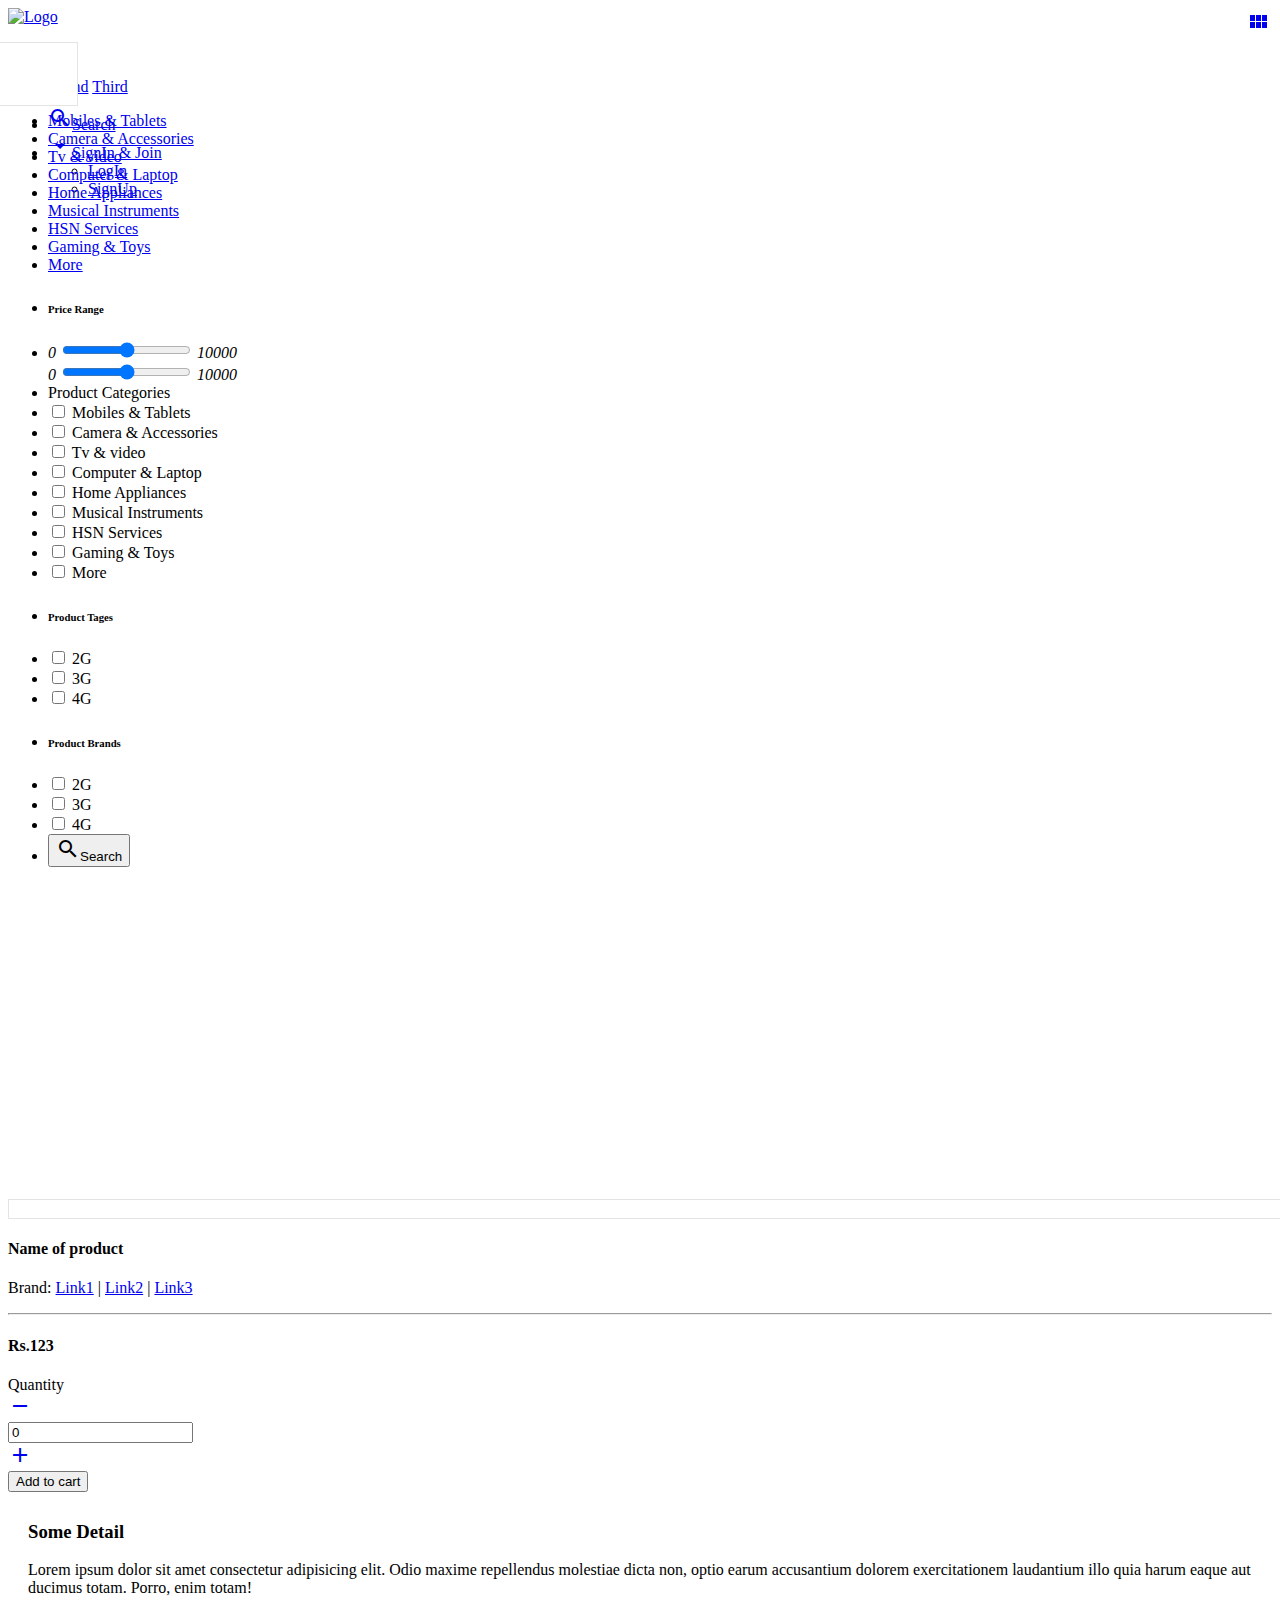
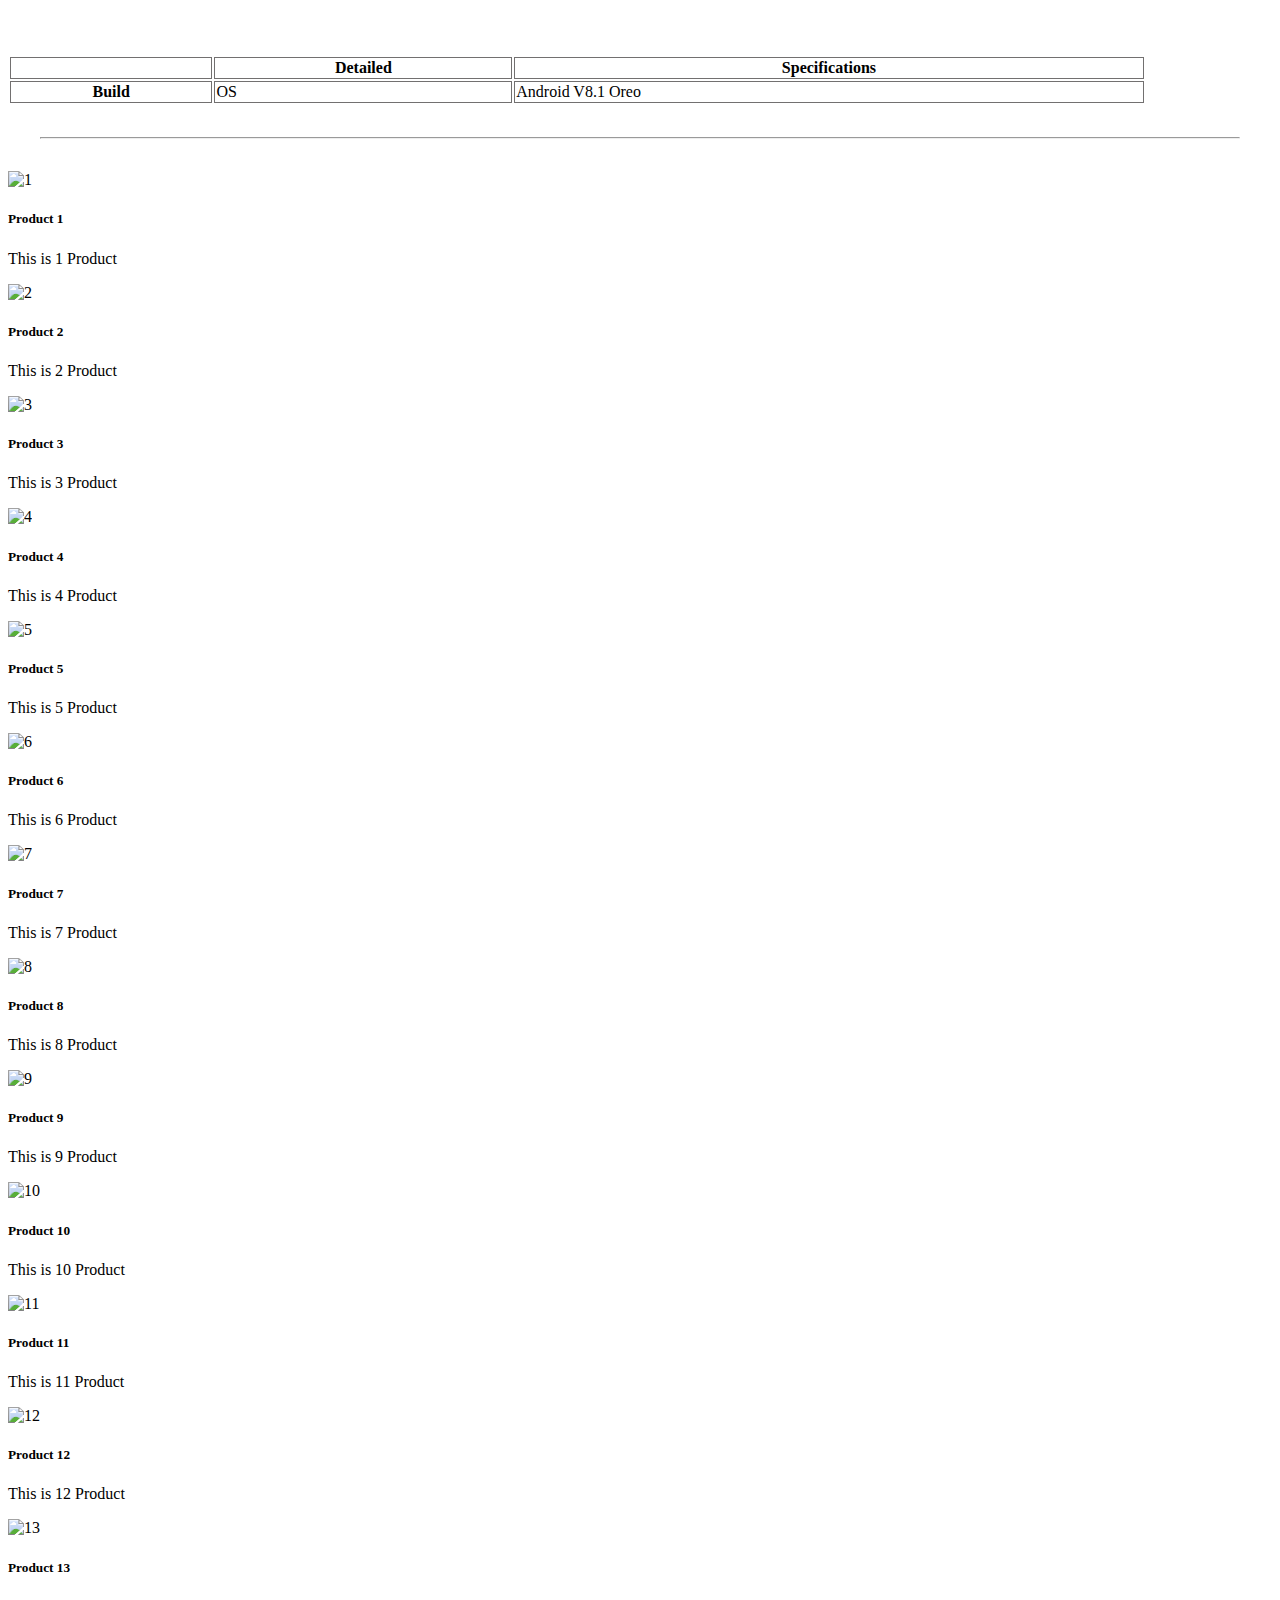
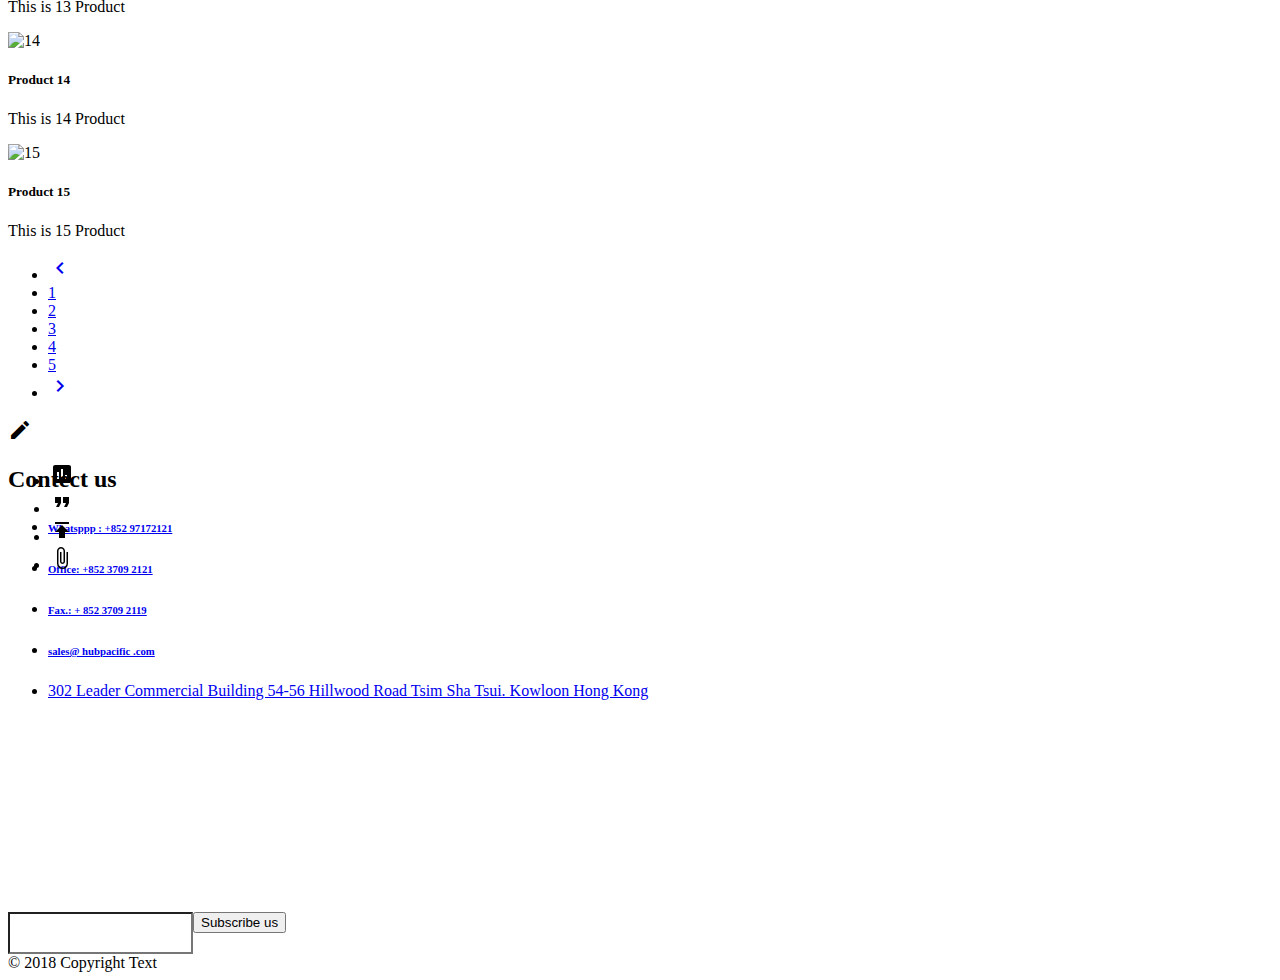
==== commit 7310b032: "change Contects" ====
--- a/Product.html
+++ b/Product.html
@@ -6,7 +6,7 @@
     <meta http-equiv="X-UA-Compatible" content="ie=edge">
     <title>Document</title>
     <link rel="stylesheet" href="css/all.css">
-    <link rel="stylesheet" href="css/materialize.css">
+    <link rel="stylesheet" href="css/materialize.min.css">
     <link href="https://fonts.googleapis.com/icon?family=Material+Icons" rel="stylesheet">
     <link rel="stylesheet" href="css/style.css">
 </head>
@@ -268,16 +268,16 @@
                                                 <ul id="imgOfItem">
                     
                                                     <li>
-                                                        <img src="images/1.jpg" height="100%" alt="" onclick="changeMainPic(this.getAttribute('src'))">
+                                                        <img src="images/1.jpg" height="100%" alt="" onmouseover="changeMainPic(this.getAttribute('src'))">
                                                     </li>
                                                     <li>
-                                                        <img src="images/2.jpg" height="100%" alt="" onclick="changeMainPic(this.getAttribute('src'))">
+                                                        <img src="images/2.jpg" height="100%" alt="" onmouseover="changeMainPic(this.getAttribute('src'))">
                                                     </li>
                                                     <li>
-                                                        <img src="images/3.jpg" height="100%" alt="" onclick="changeMainPic(this.getAttribute('src'))">
+                                                        <img src="images/3.jpg" height="100%" alt="" onmouseover="changeMainPic(this.getAttribute('src'))">
                                                     </li>
                                                     <li>
-                                                        <img src="images/4.jpg" height="100%" alt="" onclick="changeMainPic(this.getAttribute('src'))">
+                                                        <img src="images/4.jpg" height="100%" alt="" onmouseover="changeMainPic(this.getAttribute('src'))">
                                                     </li>
                     
                                                 </ul>
@@ -401,88 +401,97 @@
                         <li><a class="btn-floating blue"><i class="material-icons">attach_file</i></a></li>
                     </ul>
                 </div>
-                <footer class="page-footer black">
-                    <div class="container">
-                        <div class="row">
-                            <div class="col l4 s12 wow fadeInLeft">
-                                <h2 class="white-text">
-                                    <strong>
-                                        Contect us
-                                    </strong>
-                                </h2>
-                                <ul>
-                                    <li>
-                                        <h6>
+                <div>
+                    <footer class="page-footer black">
+                        <div class="container">
+                            <div class="row">
+                                <div class="col l4 s12 wow fadeInLeft">
+                                    <h2 class="white-text">
+                                        <strong>
+                                            Contect us
+                                        </strong>
+                                    </h2>
+                                    <ul>
+                                        <li>
+                                            <h6>
+                                                <a class="grey-text text-lighten-3" href="#!">
+                                                    Whatsppp : +852 97172121
+                                                </a>
+                                            </h6>
+                                        </li>
+                                        <li>
+                                            <h6>
+                                                <a class="grey-text text-lighten-3" href="#!">
+                                                    Office: +852 3709 2121
+                                                </a>
+                                            </h6>
+                                        </li>
+                                        <li>
+                                            <h6>
+                                                <a class="grey-text text-lighten-3" href="#!">
+                                                    Fax.: + 852 3709 2119
+                                                </a>
+                                            </h6>
+                                        </li>
+                                        <li>
+                                            <h6>
+                                                <a class="grey-text text-lighten-3" href="#!">
+                                                    <i class="fas fa-envelope"></i>
+                                                    sales@ hubpacific .com 
+                                                </a>
+                                            </h6>
+                                        </li>
+                                        <li>
                                             <a class="grey-text text-lighten-3" href="#!">
-                                                <i class="fas fa-mobile-alt"></i>
-                                                +923447700807
+                                                <i class="fas fa-building"></i>
+                                                302 Leader Commercial Building
+                                                54-56 Hillwood Road Tsim Sha Tsui. Kowloon Hong Kong
                                             </a>
-                                        </h6>
-                                    </li>
-                                    <li>
-                                        <h6>
-                                            <a class="grey-text text-lighten-3" href="#!">
-                                                <i class="fas fa-envelope"></i>
-                                                vegapowerhk@gmail.com
-                                            </a>
-                                        </h6>
-                                    </li>
-                                    <li>
-                                        <a class="grey-text text-lighten-3" href="#!">
+                                        </li>
+                                    </ul>
+                                </div>
+                                <div class="col l4 s12 wow fadeIn">
+                                    <h1>
+                                        <iframe src="https://www.google.com/maps/embed?pb=!1m18!1m12!1m3!1d230.70929205617335!2d114.17468282621948!3d22.302649438845915!2m3!1f0!2f0!3f0!3m2!1i1024!2i768!4f13.1!3m3!1m2!1s0x340400e94cec9b37%3A0x8782017565718a9a!2sThe+Leader+Commercial+Building%2C+54-56+Hillwood+Rd%2C+Tsim+Sha+Tsui%2C+Hong+Kong!5e0!3m2!1sen!2s!4v1542901625540" width="100%" height="100%" frameborder="0" style="border:0" allowfullscreen></iframe>
+                                    </h1>
+                                </div>
+                                <div class="col l4 s12 wow fadeInRight">
+                                    <h1>
+                                        <a href="#" class="btn-floating btn-large waves-effect waves-light light-blue">
+                                            <i class="fab fa-twitter"></i>
+                                        </a>
+                                        <a href="#" class="btn-floating btn-large waves-effect waves-light indigo darken-4">
                                             <i class="fab fa-facebook-f"></i>
-                                            Vega Power Tech
                                         </a>
-                                    </li>
-                                    <li>
-                                        <a class="grey-text text-lighten-3" href="#!">
-                                            <i class="fas fa-building"></i>
-                                            building #341,st.#10, Afghanabad #1, FSD
+                                        <a href="#" class="btn-floating btn-large waves-effect waves-light red darken-4">
+                                            <i class="fab fa-google-plus-g"></i>
                                         </a>
-                                    </li>
-                                </ul>
-                            </div>
-                            <div class="col l4 s12 wow fadeIn">
-                                <h1>
-                                    <iframe src="https://www.google.com/maps/embed?pb=!1m18!1m12!1m3!1d3404.8460699425837!2d73.0530233146283!3d31.418366859316393!2m3!1f0!2f0!3f0!3m2!1i1024!2i768!4f13.1!3m3!1m2!1s0x392242e9ba3b0863%3A0x13fc100a58ac02cc!2sStreet+10%2C+Afghanabad%2C+Faisalabad%2C+Punjab%2C+Pakistan!5e0!3m2!1sen!2s!4v1538817847389"
-                                        width="100%" frameborder="0" style="border:0" allowfullscreen></iframe>
-                                </h1>
-                            </div>
-                            <div class="col l4 s12 wow fadeInRight">
-                                <h1>
-                                    <a href="#" class="btn-floating btn-large waves-effect waves-light light-blue">
-                                        <i class="fab fa-twitter"></i>
-                                    </a>
-                                    <a href="#" class="btn-floating btn-large waves-effect waves-light indigo darken-4">
-                                        <i class="fab fa-facebook-f"></i>
-                                    </a>
-                                    <a href="#" class="btn-floating btn-large waves-effect waves-light red darken-4">
-                                        <i class="fab fa-google-plus-g"></i>
-                                    </a>
-                                    <a href="#" class="btn-floating btn-large waves-effect waves-light purple darken-4">
-                                        <i class="fab fa-instagram"></i>
-                                    </a>
-                                </h1>
-                                <form action="" style="margin-top:2rem">
-                                    <div id="subDiv">
-                                        <div class="input-field">
-                                            <input type="email" id="subInput">
+                                        <a href="#" class="btn-floating btn-large waves-effect waves-light purple darken-4">
+                                            <i class="fab fa-instagram"></i>
+                                        </a>
+                                    </h1>
+                                    <form action="" style="margin-top:2rem">
+                                        <div id="subDiv">
+                                            <div class="input-field">
+                                                <input type="email" id="subInput">
+                                            </div>
+                                            <div class="input-field">
+                                                <input type="submit" class="btn red large" value="Subscribe us">
+                                            </div>
                                         </div>
-                                        <div class="input-field">
-                                            <input type="submit" class="btn red large" value="Subscribe us">
-                                        </div>
-                                    </div>
-                                </form>
+                                    </form>
+                                </div>
                             </div>
                         </div>
-                    </div>
-                    <div class="footer-copyright darken-4 grey">
-                        <div class="container">
-                            © 2018 Copyright Text
+                        <div class="footer-copyright darken-4 grey">
+                            <div class="container">
+                                © 2018 Copyright Text
+                            </div>
                         </div>
-                    </div>
-                </footer>
+                    </footer>
+                </div>
             
-                <script src="js/materialize.js"></script>
+                <script src="js/materialize.min.js"></script>
                 <script src="js/script.js"></script>
             </body>
 </body>
